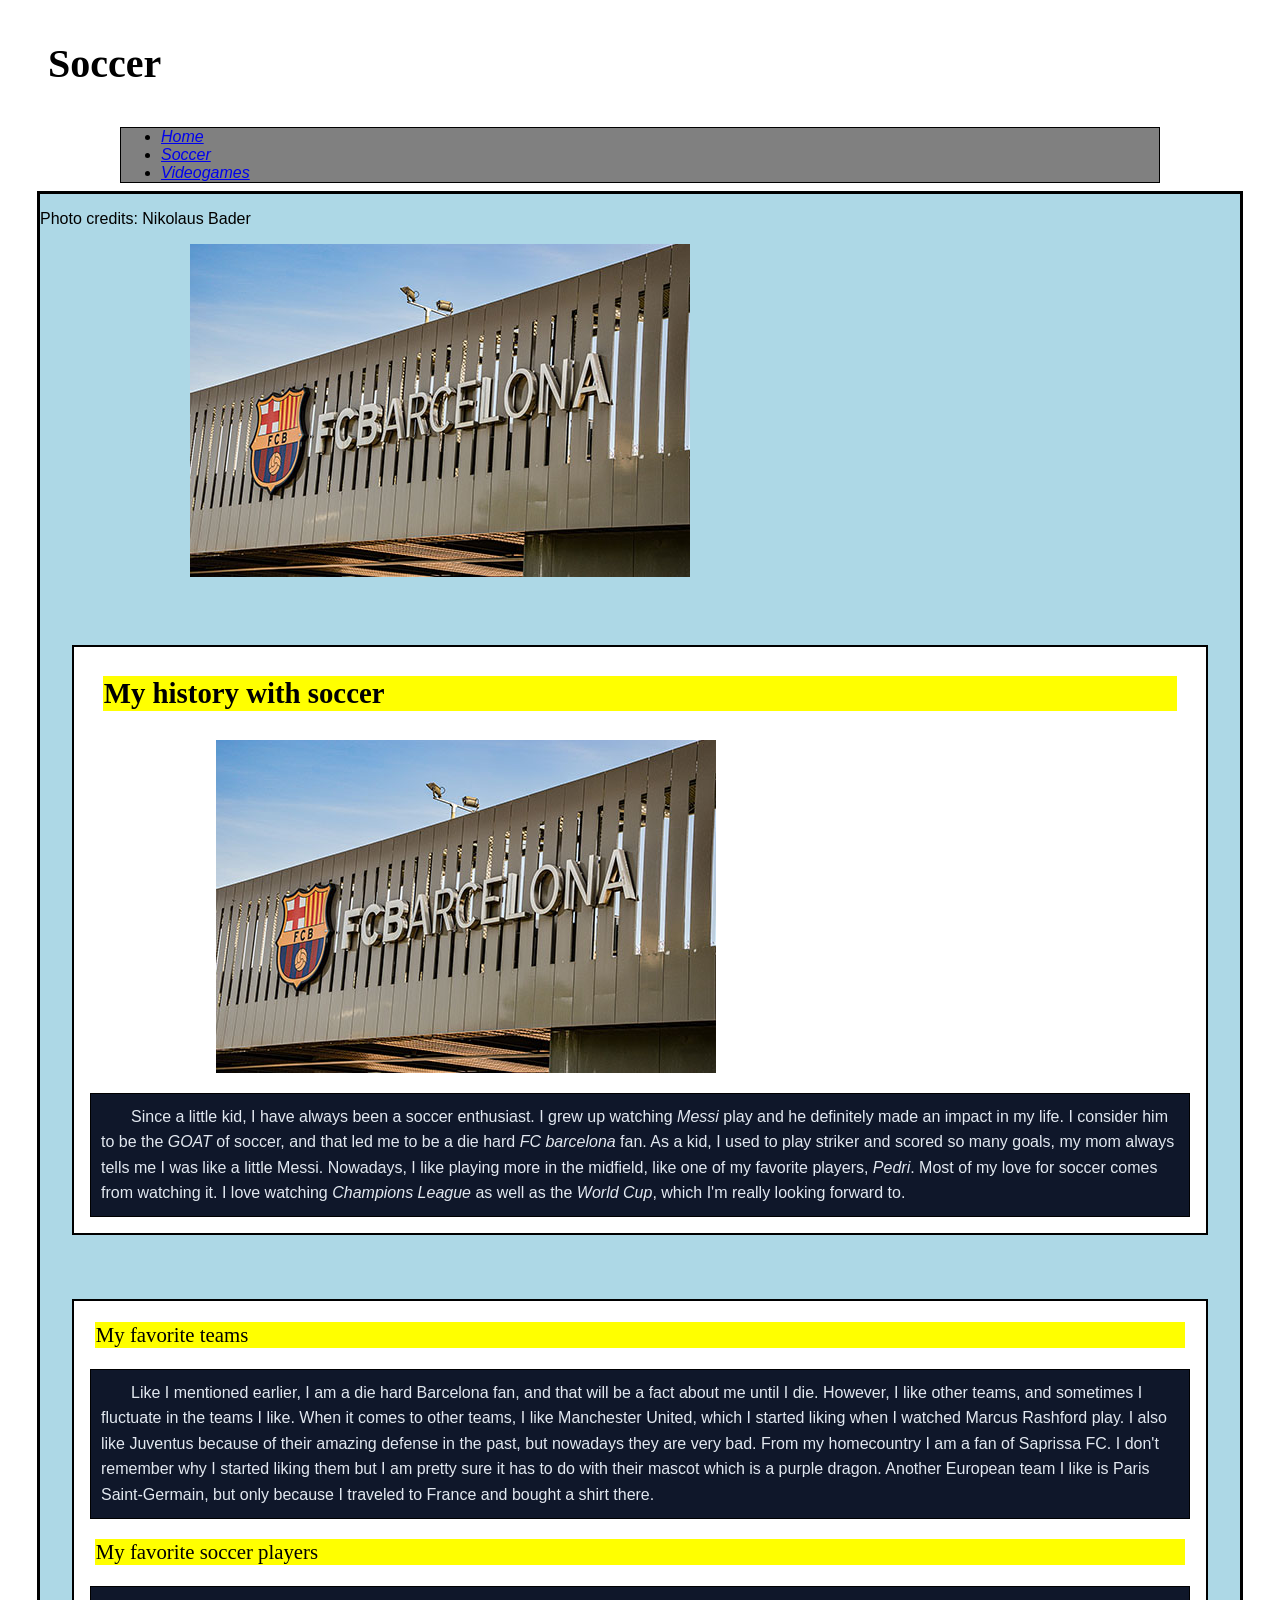
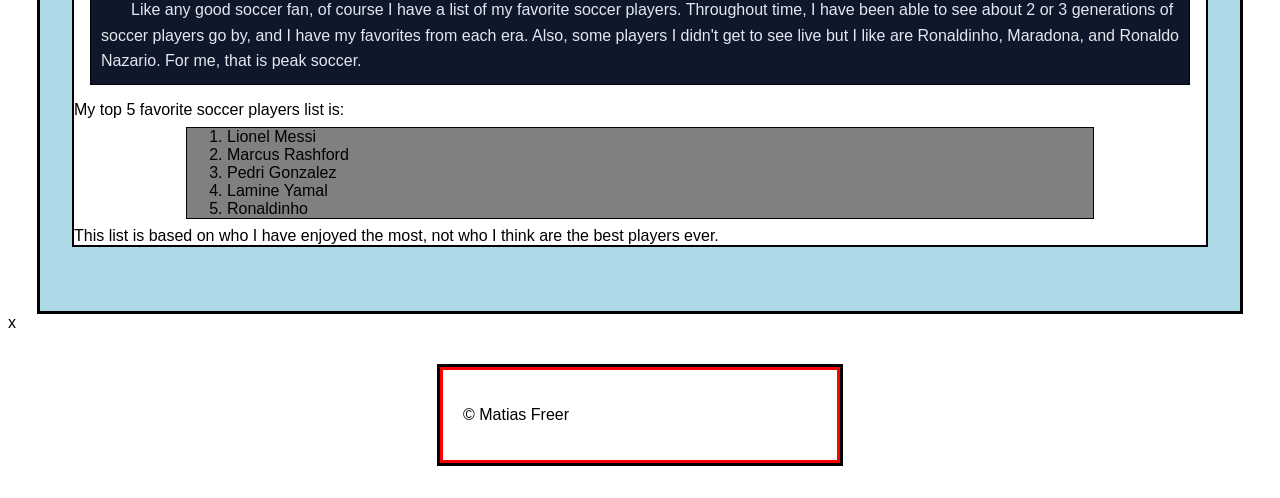
==== soccer.html @ 18fe1ec2 "changed html content" ====
<!DOCTYPE html>
<html lang="en">
<head>
    <meta charset="utf-8">
    <meta name="viewport" content="width=device-width, initial-scale=1.0">
    <meta name="author" content="Matias Freer">
    <meta name="description" content="A personal website">
    <meta name="keywords" content="personal interests, UK, soccer, ICT, videogames">
    <title>My website!</title>
    <link rel="stylesheet" href="css/style.css">
</head>
<body>
    <header>    
        <h1>Soccer</h1>
        <nav class="italics">
            <ul>
                <li><a href="index.html">Home</a></li>
                <li><a href="soccer.html">Soccer</a></li>
                <li><a href="videogames.html">Videogames</a></li>
            </ul>
        </nav>
    </header>

    <main>
        <p>Photo credits: Nikolaus Bader</p>
    <picture>
        <source srcset="media/barcelona_small.jpg" media="(max-width: 301px)">
        <source srcset="media/barcelona_big.jpg" media="(min-width: 499px)">
        <img src="media/barcelona_big.jpg" alt="An outside image of FC Barcelona's stadium for user reference">
    </picture> 

        <section>   

            <header>
                <h2>My history with soccer</h2>
                <picture>
                    <source srcset="media/barcelona_small.jpg" media="(max-width: 301px)">
                    <source srcset="media/barcelona_big.jpg" media="(min-width: 499px)">
                    <img src="media/barcelona_big.jpg" alt="An outside image of FC Barcelona's stadium for user reference">
                </picture> 
            </header>

            <p>
                Since a little kid, I have always been a soccer enthusiast. I grew up watching <em>Messi</em> play and he definitely made an impact in my life.
                I consider him to be the <i>GOAT</i> of soccer, and that led me to be a die hard <em>FC barcelona</em> fan.
                As a kid, I used to play striker and scored so many goals, my mom always tells me I was like a little Messi.
                Nowadays, I like playing more in the midfield, like one of my favorite players, <em>Pedri</em>.
                Most of my love for soccer comes from watching it. I love watching <cite>Champions League</cite> as well as the <cite>World Cup</cite>, which I'm really looking forward to.
            </p>

        </section>

        <section>

            <header>
                <h3>My favorite teams</h3>
            </header>

            <p>
                Like I mentioned earlier, I am a die hard Barcelona fan, and that will be a fact about me until I die. However, I like other teams, and sometimes I fluctuate in the teams I like.
                When it comes to other teams, I like Manchester United, which I started liking when I watched Marcus Rashford play.
                I also like Juventus because of their amazing defense in the past, but nowadays they are very bad.
                From my homecountry I am a fan of Saprissa FC. I don't remember why I started liking them but I am pretty sure it has to do with their mascot which is a purple dragon.
                Another European team I like is Paris Saint-Germain, but only because I traveled to France and bought a shirt there.
            </p>

            <header>
                <h3>My favorite soccer players</h3>
            </header>

            <p>
                Like any good soccer fan, of course I have a list of my favorite soccer players.
                Throughout time, I have been able to see about 2 or 3 generations of soccer players go by, and I have my favorites from each era.
                Also, some players I didn't get to see live but I like are Ronaldinho, Maradona, and Ronaldo Nazario. For me, that is peak soccer.
            </p>

                My top 5 favorite soccer players list is:
                <br>
                <ol>
                    <li>Lionel Messi</li>
                    <li>Marcus Rashford</li>
                    <li>Pedri Gonzalez</li>
                    <li>Lamine Yamal</li>
                    <li>Ronaldinho</li>
                </ol>
                <aside>This list is based on who I have enjoyed the most, not who I think are the best players ever.</aside>
        </section>
    </main>

    <footer>x
    <div class="parent-box">
        <div class="child-box">
            <p>© Matias Freer</p>
        </div>
    </div>
    </footer>
</body>
</html>
---- css/style.css ----
html {
    font-family: Verdana, Geneva, Tahoma, sans-serif;
    font-size: 100%;
}

h1 {
    margin: 1em 1em 1em 1em;
    font-family: Georgia, "Times New Roman", serif;
    font-size: 2.5rem;
    font-weight: 700
}

h2 {
    background-color: yellow;
    border: 1px solid yellow;
    margin: 1em 1em 1em 1em;
    font-family: Georgia, "Times New Roman", serif;
    font-size: 1.8rem;
    font-weight: 600
}

h3 {
    background-color: yellow;
    border: 1px solid yellow;
    margin: 1em 1em 1em 1em;
    font-family: Georgia, "Times New Roman", serif;
    font-size: 1.3rem;
    font-weight: 500
}

section p {
    color: #E2E8F0;
    background-color: #0F172A;
    font-family: Verdana, Geneva, Tahoma, sans-serif;
    font-size: 1rem;
    font-weight: 400;
    line-height: 1.6em;
    text-indent: 30px;
}

.italics {
    font-style: italic;
}

ul, ol  {
    background-color: gray;
    border: 1px solid black;
    margin: 0.5em 7em 0.5em 7em;
}

main {
    border: 3px solid black;
    width: 1200px;
    margin: auto;
    background-color: lightblue;
}

section {
    border: 2px solid black;
    margin: 4em 2em 4em 2em;
    background-color: white;
}

section > p {
    border: 1px solid black;
    margin: 1em 1em 1em 1em;
    padding: 10px;
}

picture {
    display: block;
    margin: auto;
    width: 75%;
}

.parent-box {
    width: 400px;
    border: 3px solid black;
    margin: 2em auto;
}

.child-box {
    width: 100%;
    padding: 20px;
    border: 3px solid red;
    box-sizing: border-box;
}
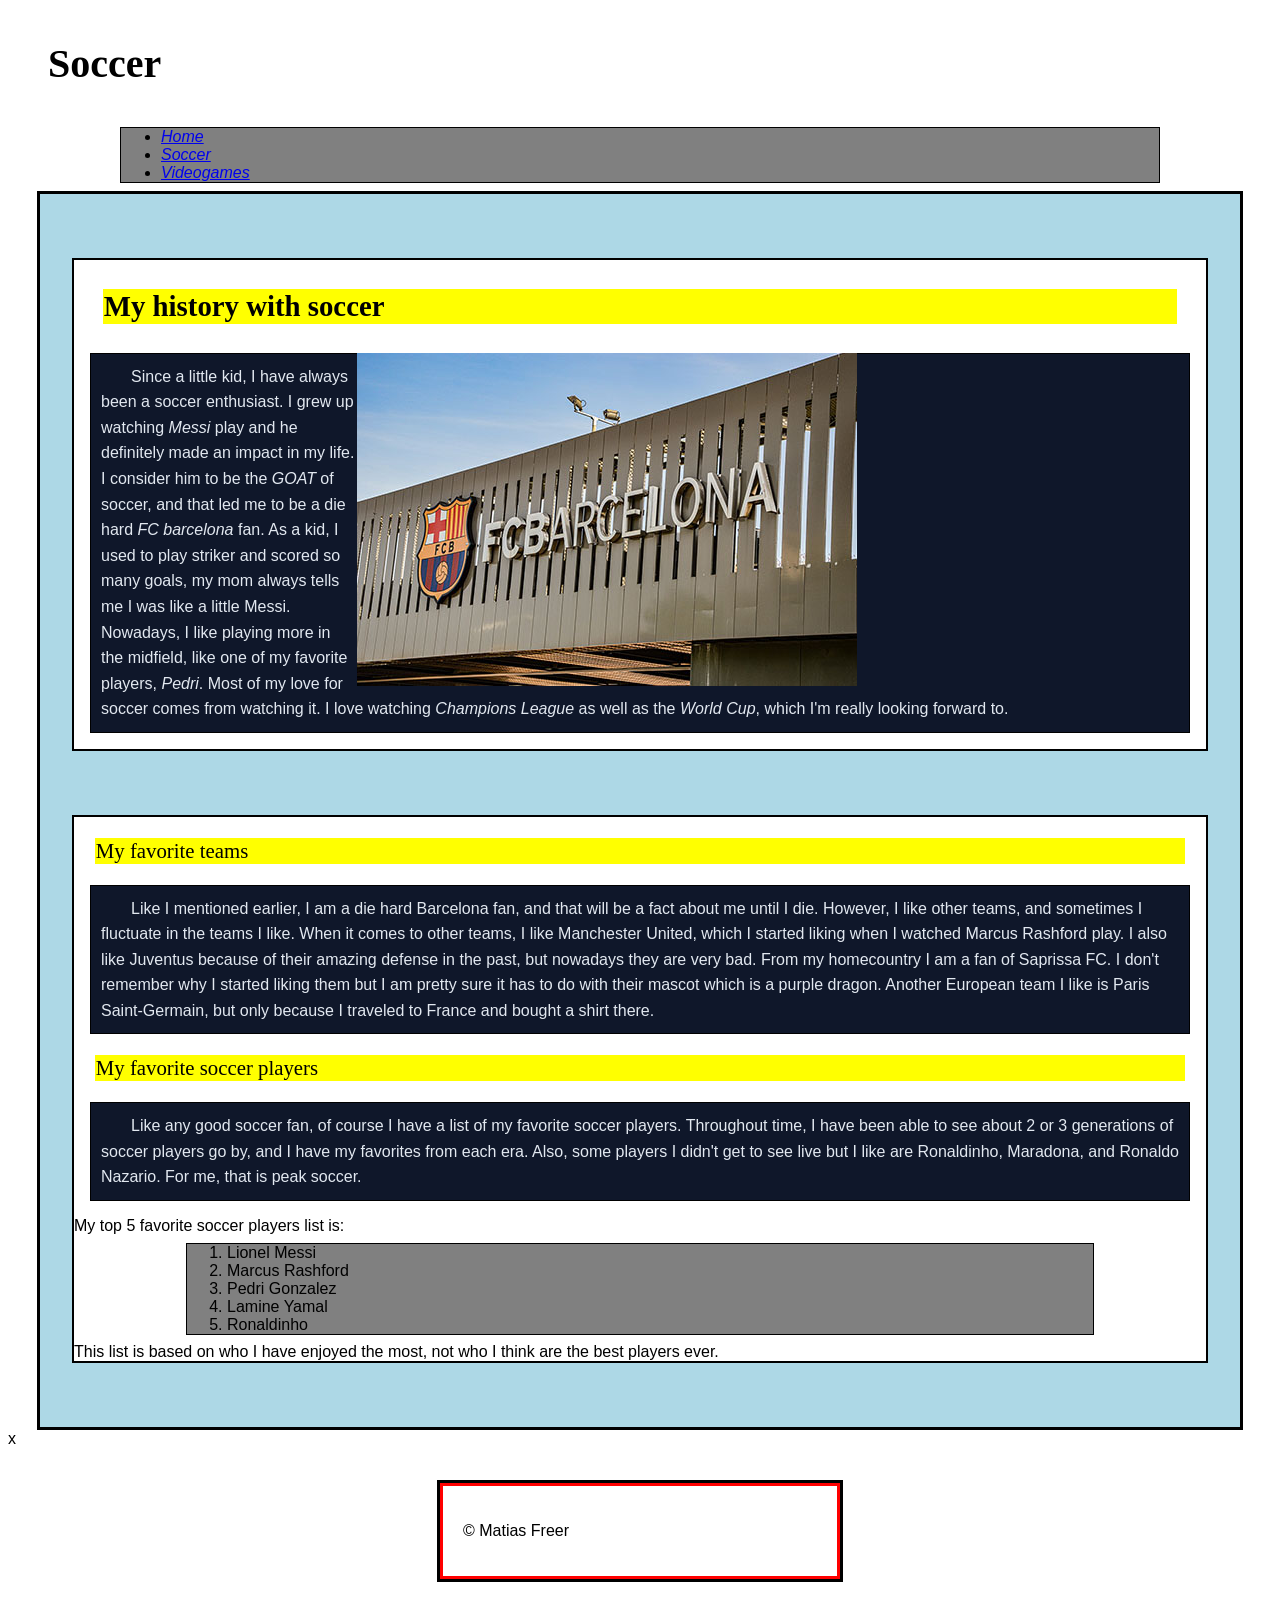
==== commit d52b6cfd: "added float" ====
--- a/soccer.html
+++ b/soccer.html
@@ -22,13 +22,6 @@
     </header>
 
     <main>
-        <p>Photo credits: Nikolaus Bader</p>
-    <picture>
-        <source srcset="media/barcelona_small.jpg" media="(max-width: 301px)">
-        <source srcset="media/barcelona_big.jpg" media="(min-width: 499px)">
-        <img src="media/barcelona_big.jpg" alt="An outside image of FC Barcelona's stadium for user reference">
-    </picture> 
-
         <section>   
 
             <header>
--- a/css/style.css
+++ b/css/style.css
@@ -71,6 +71,7 @@
     display: block;
     margin: auto;
     width: 75%;
+    float: right;
 }
 
 .parent-box {
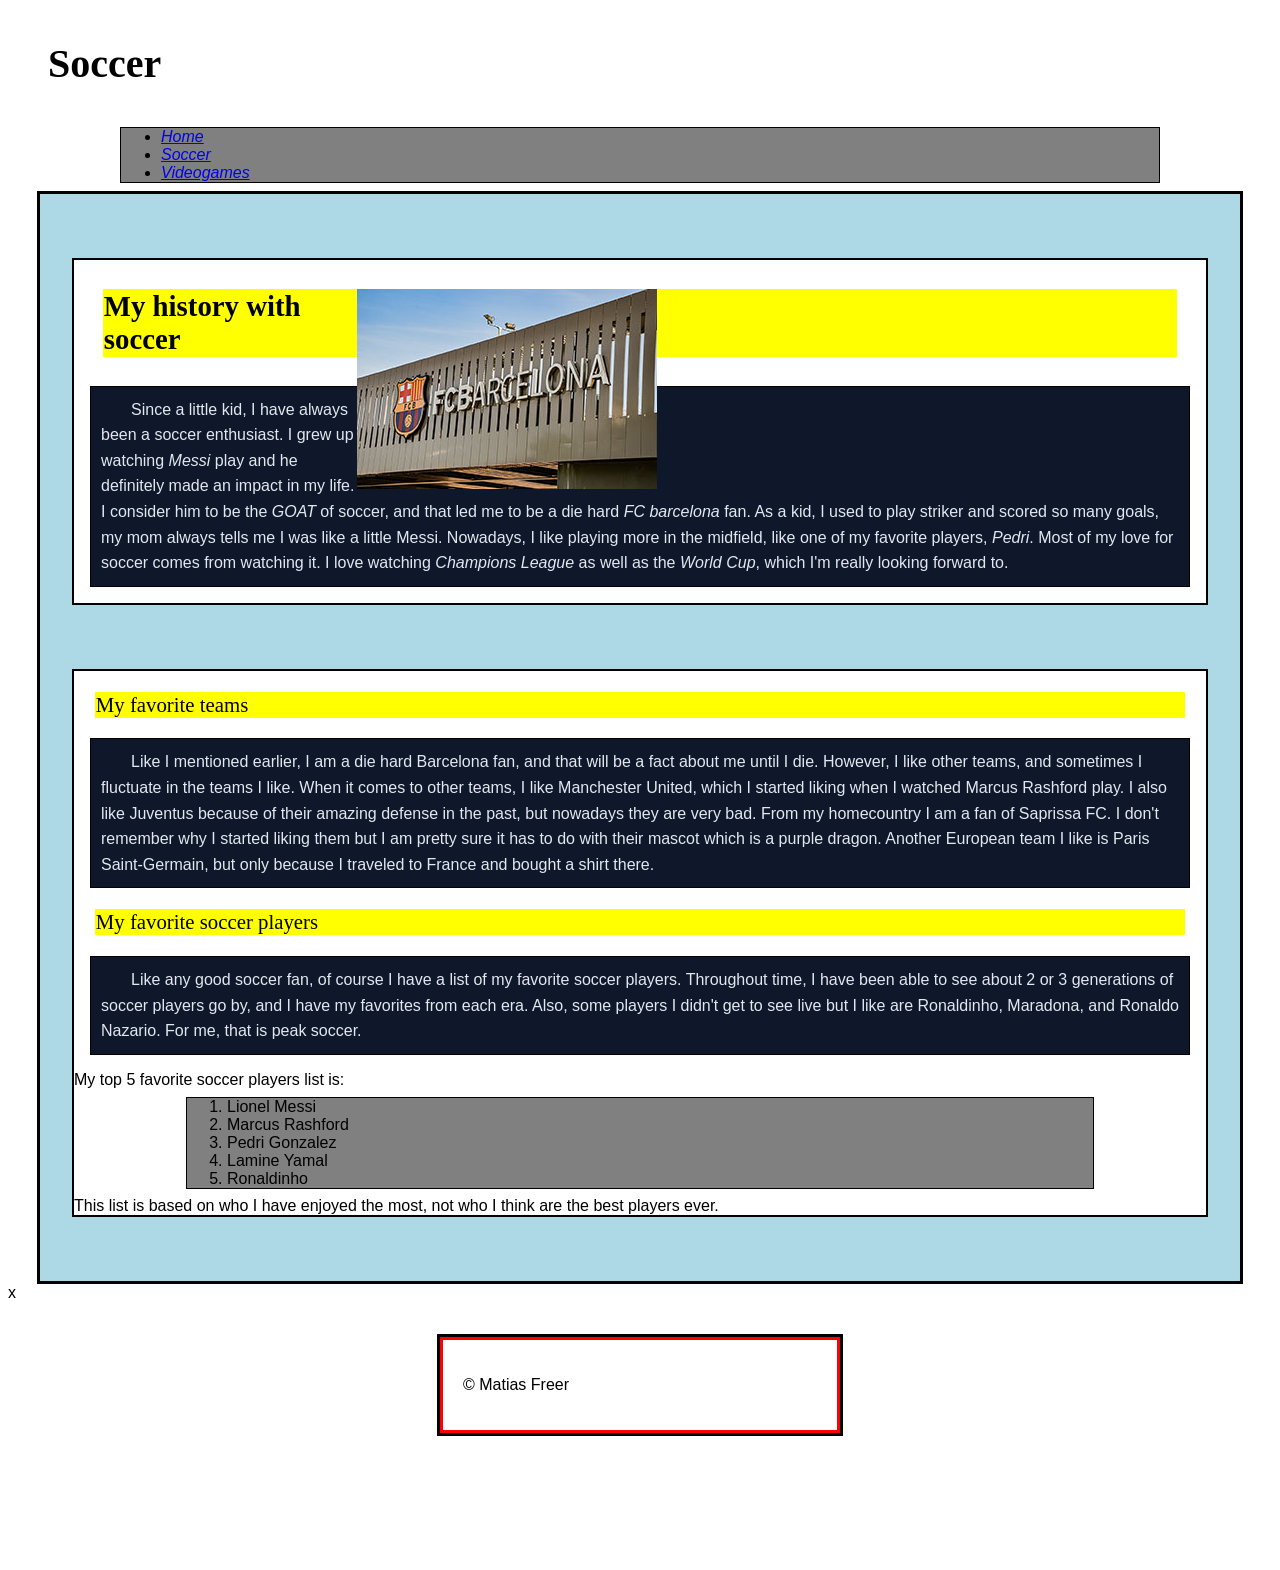
==== commit 457e4f27: "corrected image positioning" ====
--- a/soccer.html
+++ b/soccer.html
@@ -25,12 +25,12 @@
         <section>   
 
             <header>
-                <h2>My history with soccer</h2>
                 <picture>
                     <source srcset="media/barcelona_small.jpg" media="(max-width: 301px)">
                     <source srcset="media/barcelona_big.jpg" media="(min-width: 499px)">
                     <img src="media/barcelona_big.jpg" alt="An outside image of FC Barcelona's stadium for user reference">
                 </picture> 
+                <h2>My history with soccer</h2>
             </header>
 
             <p>
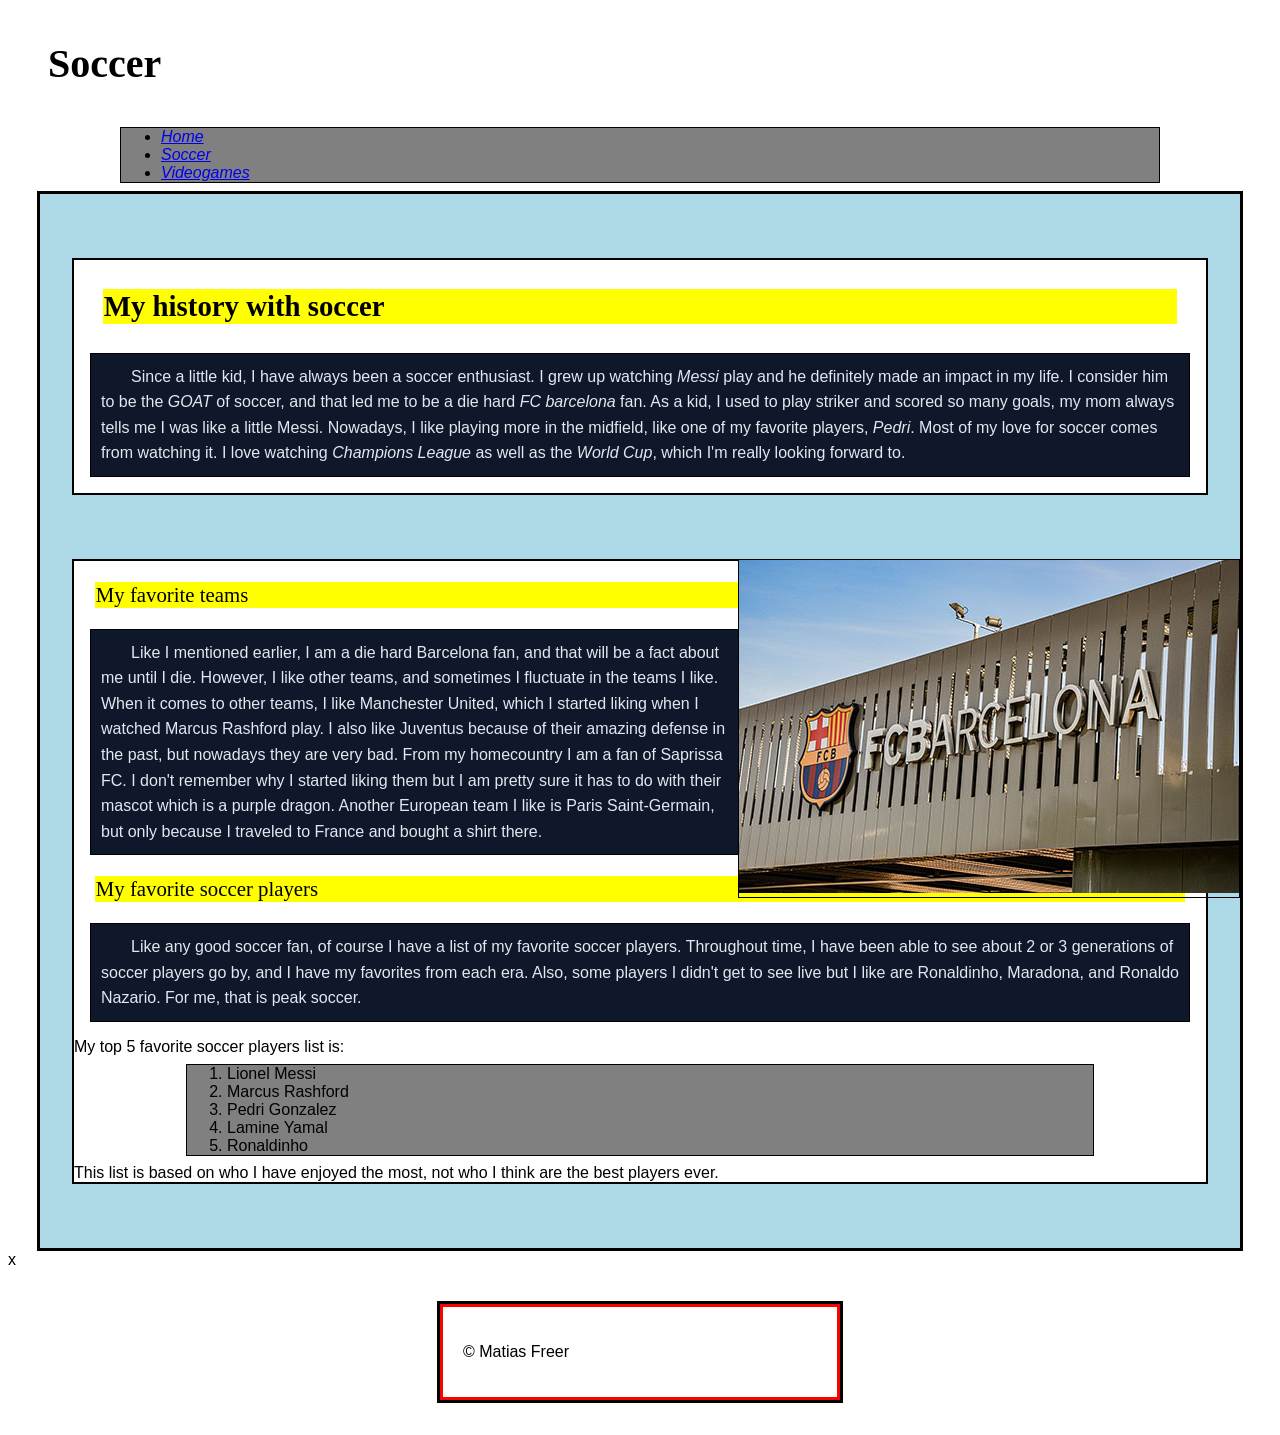
==== commit aeeb6741: "corrected image position" ====
--- a/soccer.html
+++ b/soccer.html
@@ -25,11 +25,6 @@
         <section>   
 
             <header>
-                <picture>
-                    <source srcset="media/barcelona_small.jpg" media="(max-width: 301px)">
-                    <source srcset="media/barcelona_big.jpg" media="(min-width: 499px)">
-                    <img src="media/barcelona_big.jpg" alt="An outside image of FC Barcelona's stadium for user reference">
-                </picture> 
                 <h2>My history with soccer</h2>
             </header>
 
@@ -42,6 +37,12 @@
             </p>
 
         </section>
+
+        <picture>
+            <source srcset="media/barcelona_small.jpg" media="(max-width: 301px)">
+            <source srcset="media/barcelona_big.jpg" media="(min-width: 499px)">
+            <img src="media/barcelona_big.jpg" alt="An outside image of FC Barcelona's stadium for user reference">
+        </picture> 
 
         <section>
 
--- a/css/style.css
+++ b/css/style.css
@@ -46,6 +46,7 @@
     background-color: gray;
     border: 1px solid black;
     margin: 0.5em 7em 0.5em 7em;
+
 }
 
 main {
@@ -68,9 +69,8 @@
 }
 
 picture {
-    display: block;
+    border: 1px solid black;
     margin: auto;
-    width: 75%;
     float: right;
 }
 
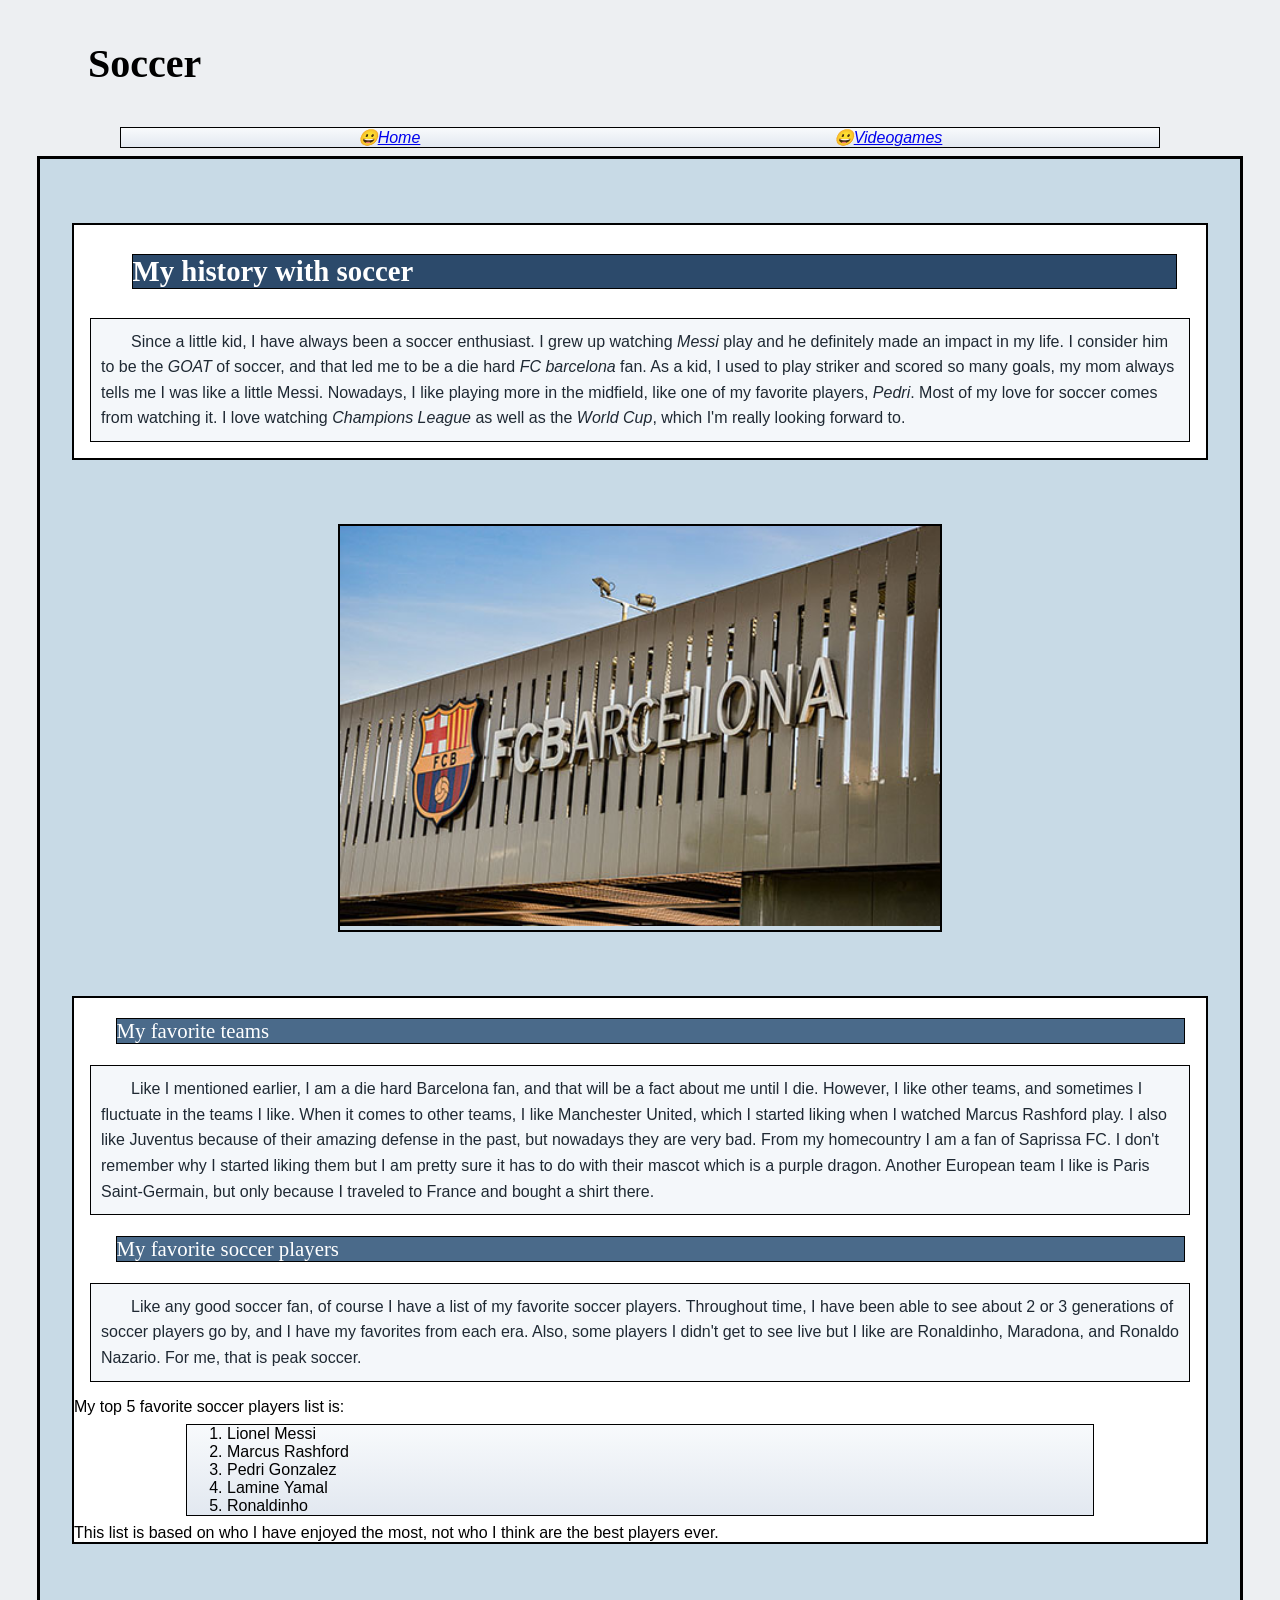
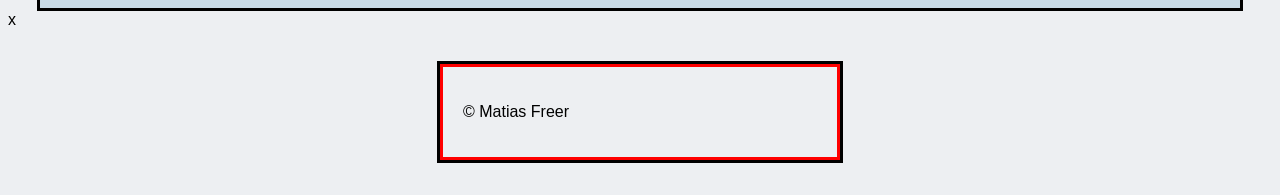
==== commit fbac0ce2: "changed links across pages" ====
--- a/soccer.html
+++ b/soccer.html
@@ -15,7 +15,6 @@
         <nav class="italics">
             <ul>
                 <li><a href="index.html">Home</a></li>
-                <li><a href="soccer.html">Soccer</a></li>
                 <li><a href="videogames.html">Videogames</a></li>
             </ul>
         </nav>
--- a/css/style.css
+++ b/css/style.css
@@ -1,36 +1,39 @@
 html {
     font-family: Verdana, Geneva, Tahoma, sans-serif;
     font-size: 100%;
+    background-color: #EDEFF2;
 }
 
 h1 {
-    margin: 1em 1em 1em 1em;
+    margin: 1em 1em 1em 2em;
     font-family: Georgia, "Times New Roman", serif;
     font-size: 2.5rem;
     font-weight: 700
 }
 
 h2 {
-    background-color: yellow;
-    border: 1px solid yellow;
-    margin: 1em 1em 1em 1em;
+    background-color: #2C4A6B;
+    color: white;
+    border: 1px solid black;
+    margin: 1em 1em 1em 2em;
     font-family: Georgia, "Times New Roman", serif;
     font-size: 1.8rem;
     font-weight: 600
 }
 
 h3 {
-    background-color: yellow;
-    border: 1px solid yellow;
-    margin: 1em 1em 1em 1em;
+    background-color: #4A6A8A;
+    color: white;
+    border: 1px solid black;
+    margin: 1em 1em 1em 2em;
     font-family: Georgia, "Times New Roman", serif;
     font-size: 1.3rem;
     font-weight: 500
 }
 
 section p {
-    color: #E2E8F0;
-    background-color: #0F172A;
+    color: #1F2933;
+    background-color: #F4F7FA;
     font-family: Verdana, Geneva, Tahoma, sans-serif;
     font-size: 1rem;
     font-weight: 400;
@@ -42,18 +45,28 @@
     font-style: italic;
 }
 
-ul, ol  {
-    background-color: gray;
+ol  {
+    background: linear-gradient(#F8FAFC, #E2E8F0);
     border: 1px solid black;
     margin: 0.5em 7em 0.5em 7em;
 
+}
+
+ul  {
+    display: flex;
+    background: linear-gradient(#F8FAFC, #E2E8F0);
+    border: 1px solid black;
+    margin: 0.5em 7em 0.5em 7em;
+    list-style-type: "\1F600";
+    flex-flow: row wrap;
+    justify-content: space-around;
 }
 
 main {
     border: 3px solid black;
     width: 1200px;
     margin: auto;
-    background-color: lightblue;
+    background-color: #C8DAE6;
 }
 
 section {
@@ -69,9 +82,15 @@
 }
 
 picture {
-    border: 1px solid black;
+    border: 2px solid black;
+    display: block;
     margin: auto;
-    float: right;
+    width: 50%;
+}
+
+picture img {
+    width: 100%;
+    height: auto;
 }
 
 .parent-box {
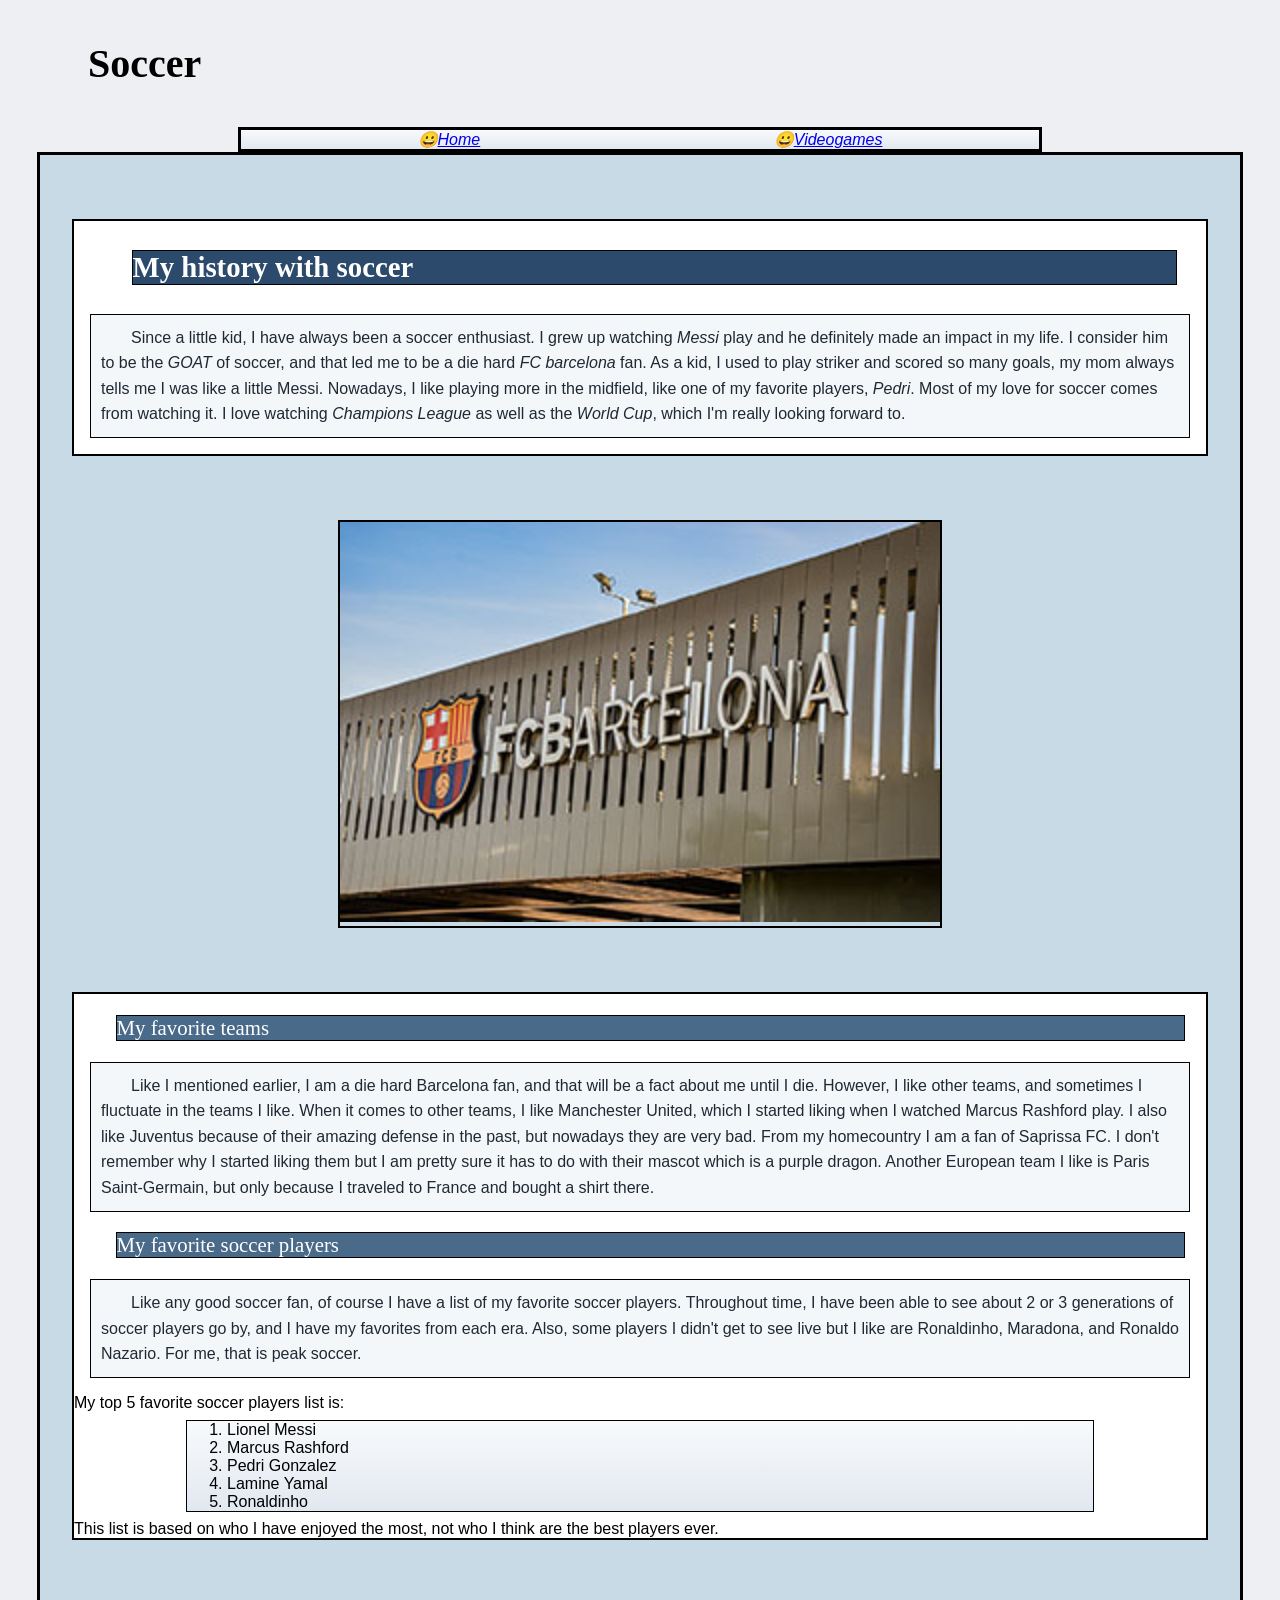
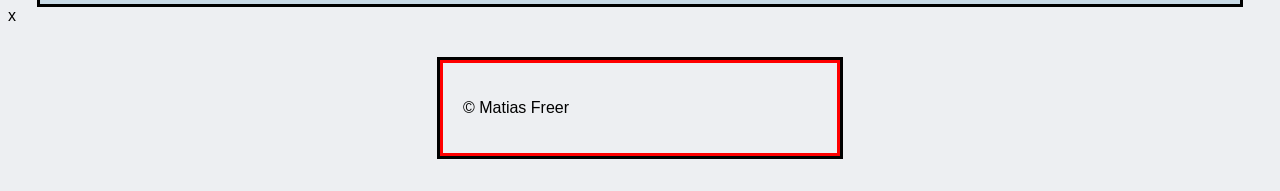
==== commit a7b12704: "removed headers" ====
--- a/soccer.html
+++ b/soccer.html
@@ -23,10 +23,7 @@
     <main>
         <section>   
 
-            <header>
-                <h2>My history with soccer</h2>
-            </header>
-
+            <h2>My history with soccer</h2>
             <p>
                 Since a little kid, I have always been a soccer enthusiast. I grew up watching <em>Messi</em> play and he definitely made an impact in my life.
                 I consider him to be the <i>GOAT</i> of soccer, and that led me to be a die hard <em>FC barcelona</em> fan.
@@ -45,10 +42,7 @@
 
         <section>
 
-            <header>
-                <h3>My favorite teams</h3>
-            </header>
-
+            <h3>My favorite teams</h3>
             <p>
                 Like I mentioned earlier, I am a die hard Barcelona fan, and that will be a fact about me until I die. However, I like other teams, and sometimes I fluctuate in the teams I like.
                 When it comes to other teams, I like Manchester United, which I started liking when I watched Marcus Rashford play.
@@ -57,10 +51,7 @@
                 Another European team I like is Paris Saint-Germain, but only because I traveled to France and bought a shirt there.
             </p>
 
-            <header>
-                <h3>My favorite soccer players</h3>
-            </header>
-
+            <h3>My favorite soccer players</h3>
             <p>
                 Like any good soccer fan, of course I have a list of my favorite soccer players.
                 Throughout time, I have been able to see about 2 or 3 generations of soccer players go by, and I have my favorites from each era.
--- a/css/style.css
+++ b/css/style.css
@@ -55,11 +55,12 @@
 ul  {
     display: flex;
     background: linear-gradient(#F8FAFC, #E2E8F0);
-    border: 1px solid black;
-    margin: 0.5em 7em 0.5em 7em;
+    border: 3px solid black;
+    margin: auto; 
     list-style-type: "\1F600";
     flex-flow: row wrap;
     justify-content: space-around;
+    width: 60%;
 }
 
 main {
@@ -75,7 +76,7 @@
     background-color: white;
 }
 
-section > p {
+section p {
     border: 1px solid black;
     margin: 1em 1em 1em 1em;
     padding: 10px;
@@ -104,4 +105,15 @@
     padding: 20px;
     border: 3px solid red;
     box-sizing: border-box;
+}
+
+.two-column {
+    display: flex;
+    flex-direction: row;
+    gap: 1em;
+    padding: 1em;
+}
+
+.two-column > div {
+    flex: 1;
 }
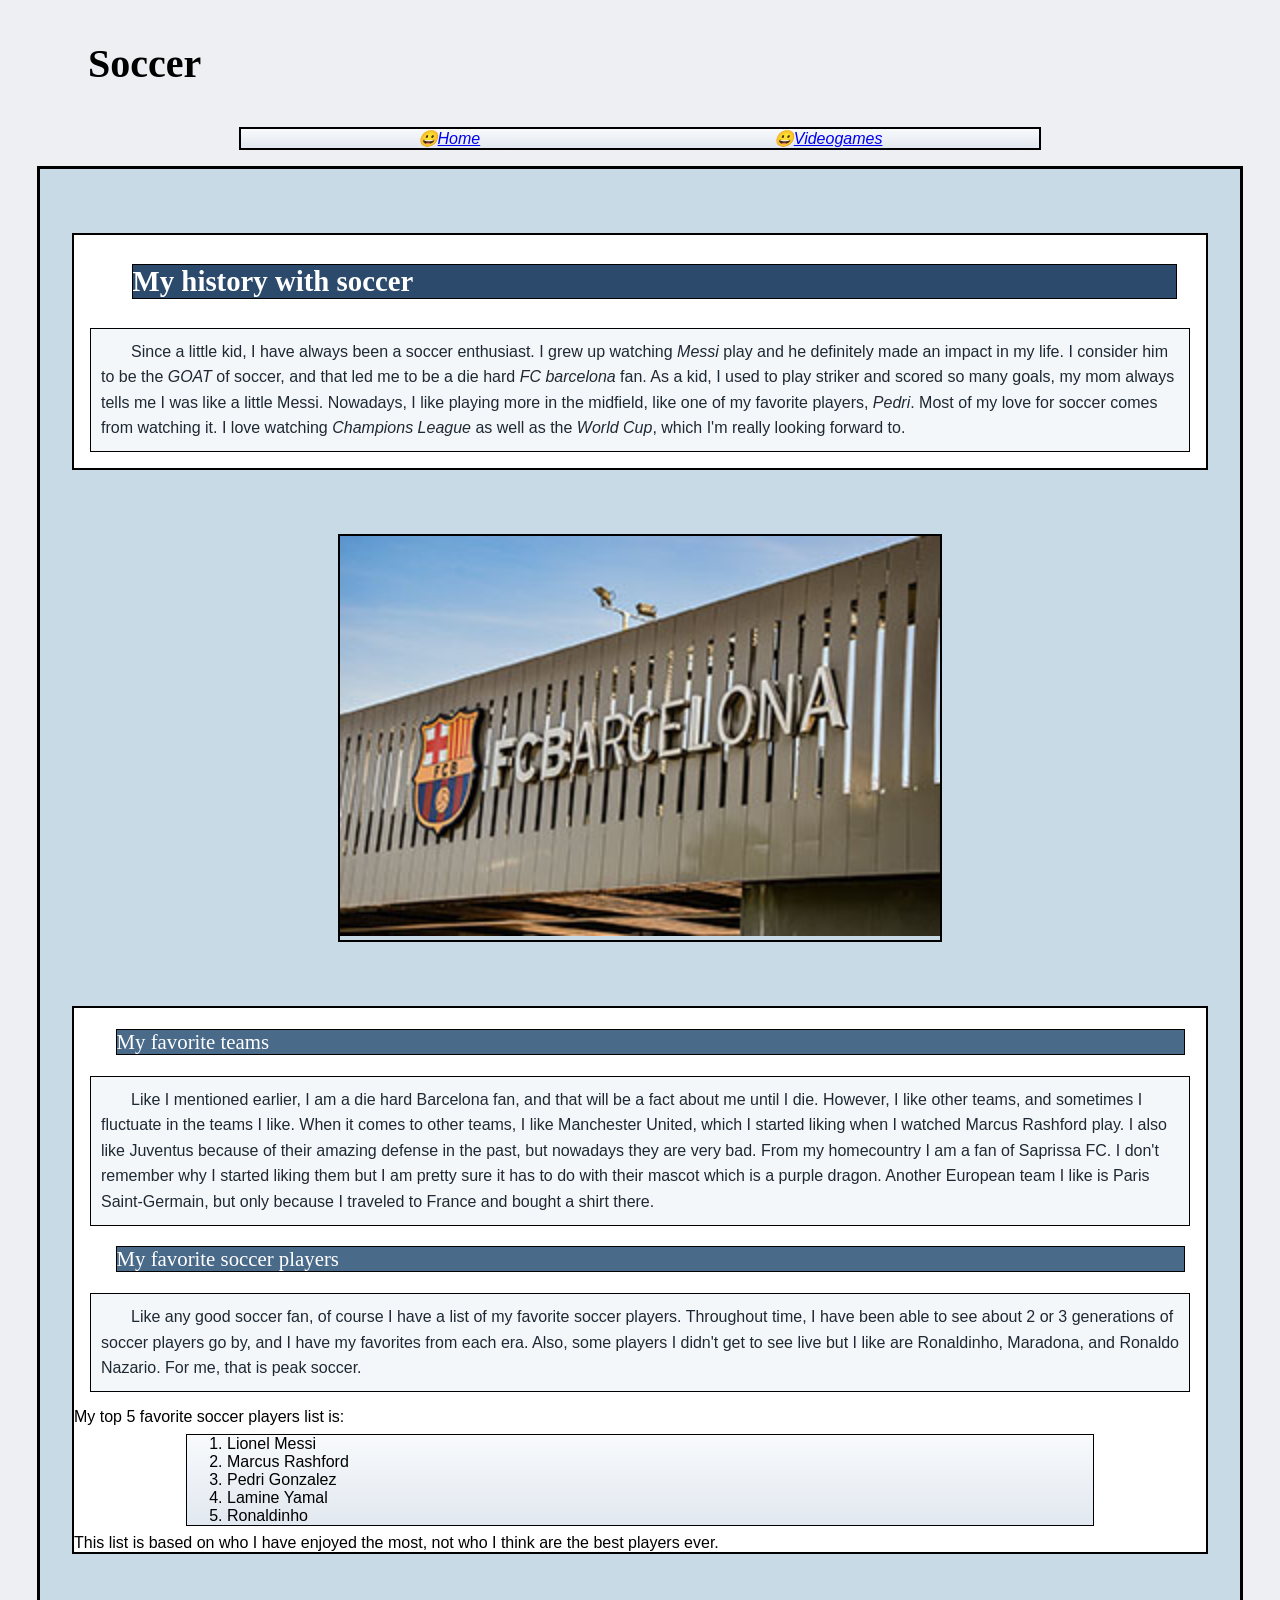
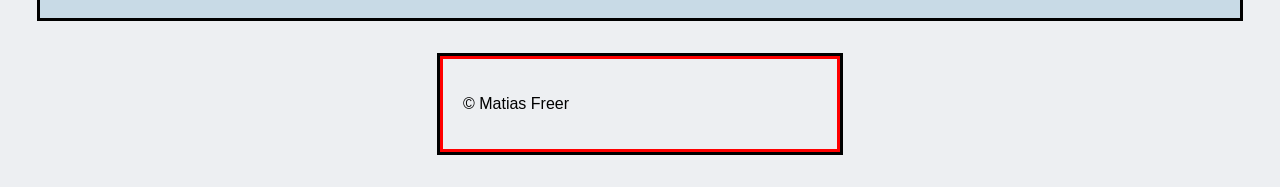
==== commit 4db741af: "corrected nonresponsive flexbox" ====
--- a/soccer.html
+++ b/soccer.html
@@ -71,7 +71,7 @@
         </section>
     </main>
 
-    <footer>x
+    <footer>
     <div class="parent-box">
         <div class="child-box">
             <p>© Matias Freer</p>
--- a/css/style.css
+++ b/css/style.css
@@ -2,6 +2,10 @@
     font-family: Verdana, Geneva, Tahoma, sans-serif;
     font-size: 100%;
     background-color: #EDEFF2;
+}
+
+header {
+    margin-bottom: 1em;
 }
 
 h1 {
@@ -13,6 +17,7 @@
 
 h2 {
     background-color: #2C4A6B;
+    
     color: white;
     border: 1px solid black;
     margin: 1em 1em 1em 2em;
@@ -39,24 +44,27 @@
     font-weight: 400;
     line-height: 1.6em;
     text-indent: 30px;
+    border: 1px solid black;
+    margin: 1em;
+    padding: 10px;
+    flex-flow: row wrap;
 }
 
 .italics {
     font-style: italic;
 }
 
-ol  {
+ol {
     background: linear-gradient(#F8FAFC, #E2E8F0);
     border: 1px solid black;
-    margin: 0.5em 7em 0.5em 7em;
-
+    margin: 0.5em 7em;
 }
 
-ul  {
+ul {
     display: flex;
     background: linear-gradient(#F8FAFC, #E2E8F0);
-    border: 3px solid black;
-    margin: auto; 
+    border: 2px solid black;
+    margin: auto;
     list-style-type: "\1F600";
     flex-flow: row wrap;
     justify-content: space-around;
@@ -72,14 +80,8 @@
 
 section {
     border: 2px solid black;
-    margin: 4em 2em 4em 2em;
+    margin: 4em 2em;
     background-color: white;
-}
-
-section p {
-    border: 1px solid black;
-    margin: 1em 1em 1em 1em;
-    padding: 10px;
 }
 
 picture {
@@ -107,13 +109,14 @@
     box-sizing: border-box;
 }
 
-.two-column {
+.two-column,
+.three-column {
     display: flex;
-    flex-direction: row;
     gap: 1em;
     padding: 1em;
 }
 
-.two-column > div {
+.two-column > div,
+.three-column > div {
     flex: 1;
 }
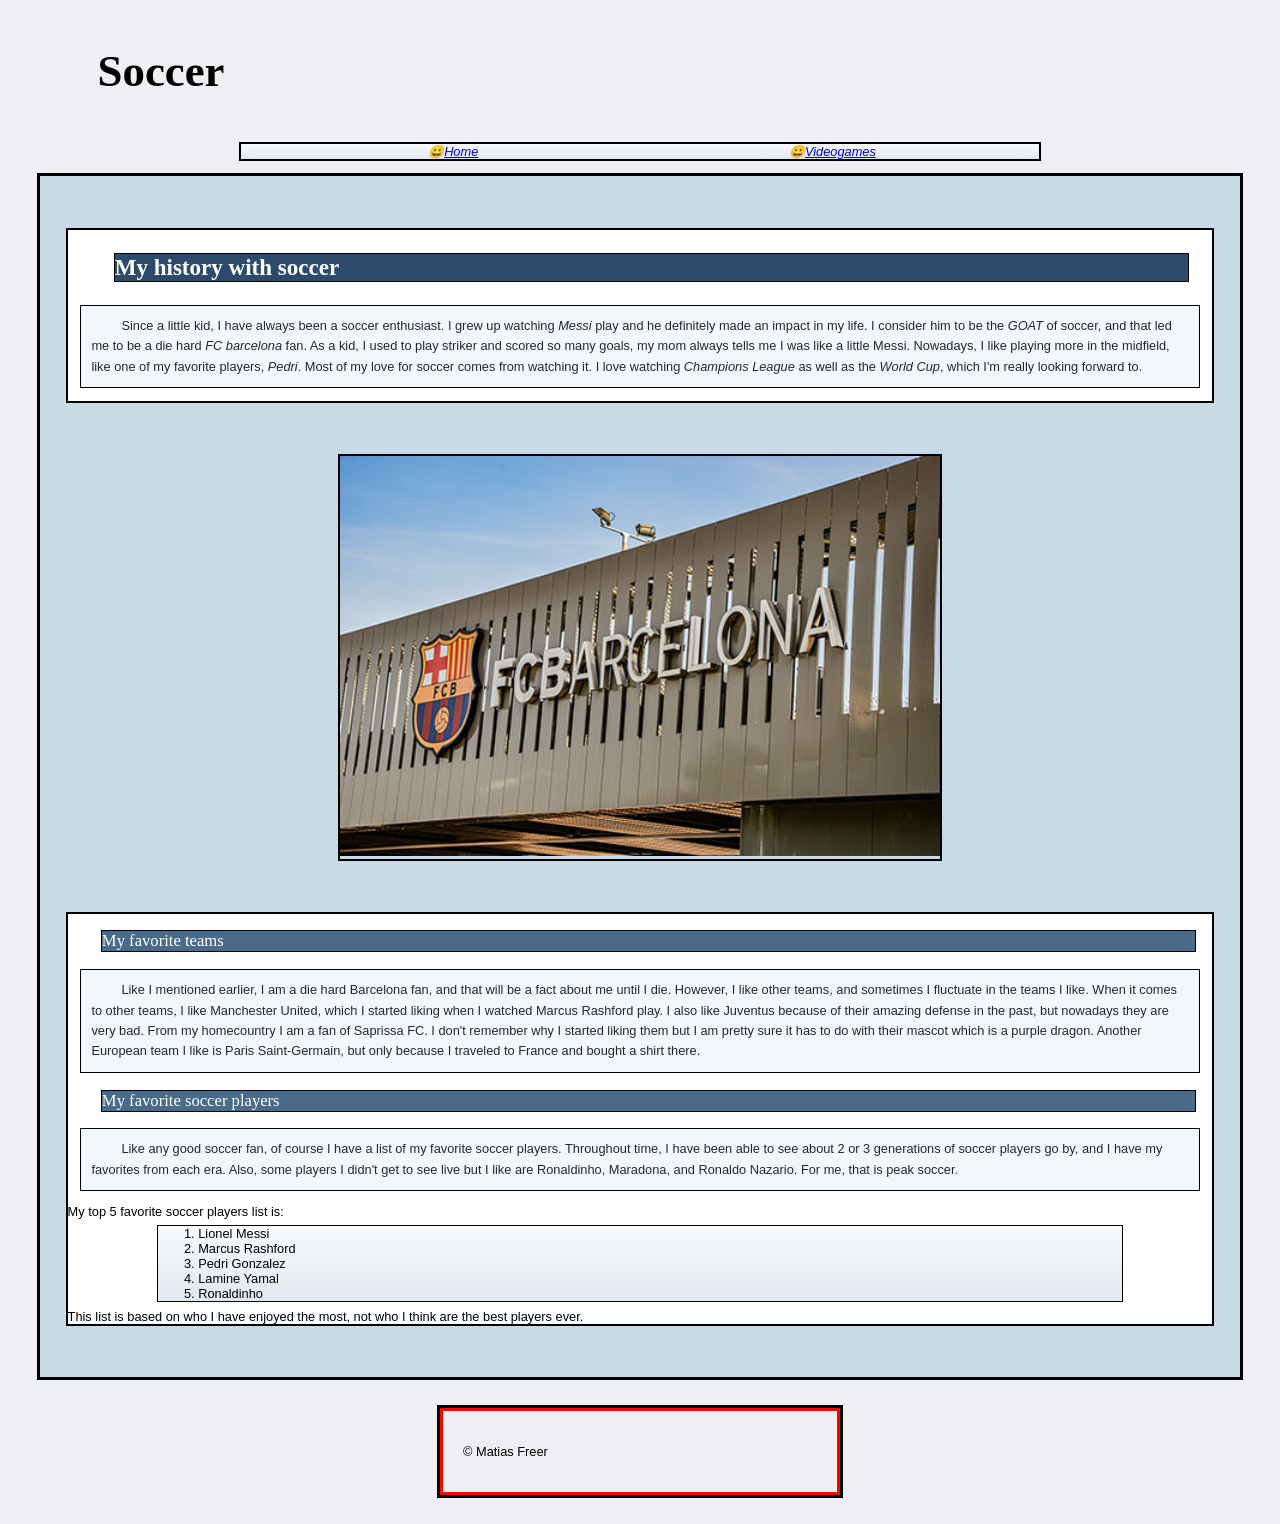
==== commit af1280ba: "added json for soccer and videogames" ====
--- a/soccer.html
+++ b/soccer.html
@@ -8,6 +8,78 @@
     <meta name="keywords" content="personal interests, UK, soccer, ICT, videogames">
     <title>My website!</title>
     <link rel="stylesheet" href="css/style.css">
+    <script type="application/ld+json">
+        {
+    "@context": "https://schema.org",
+    "@type": "ProfilePage",
+    "name": "Soccer",
+    "description": "An overview of my experience with soccer",
+    "about": "Soccer",
+    "keywords": [
+        "soccer",
+        "FC Barcelona",
+        "Champions League",
+        "World Cup",
+        "Messi"
+    ],
+    "author": {
+        "@type": "Person",
+        "givenName": "Matias Freer"
+    },
+    "mentions": [
+        {
+            "@type": "SportsTeam",
+            "name": "FC Barcelona",
+            "sport": "Soccer"
+        },
+        {
+            "@type": "SportsTeam",
+            "name": "Manchester United",
+            "sport": "Soccer"
+        },
+        {
+            "@type": "SportsTeam",
+            "name": "Juventus",
+            "sport": "Soccer"
+        },
+        {
+            "@type": "SportsTeam",
+            "name": "Saprissa FC",
+            "sport": "Soccer"
+        },
+        {
+            "@type": "SportsTeam",
+            "name": "Paris Saint-Germain",
+            "sport": "Soccer"
+        },
+        {
+            "@type": "Person",
+            "name": "Lionel Messi",
+            "jobTitle": "Soccer Player"
+        },
+        {
+            "@type": "Person",
+            "name": "Marcus Rashford",
+            "jobTitle": "Soccer Player"
+        },
+        {
+            "@type": "Person",
+            "name": "Pedri Gonzalez",
+            "jobTitle": "Soccer Player"
+        },
+        {
+            "@type": "Person",
+            "name": "Lamine Yamal",
+            "jobTitle": "Soccer Player"
+        },
+        {
+            "@type": "Person",
+            "name": "Ronaldinho",
+            "jobTitle": "Soccer Player"
+        }
+    ]
+}
+    </script> 
 </head>
 <body>
     <header>    
--- a/css/style.css
+++ b/css/style.css
@@ -1,6 +1,6 @@
 html {
     font-family: Verdana, Geneva, Tahoma, sans-serif;
-    font-size: 100%;
+    font-size: 80%;
     background-color: #EDEFF2;
 }
 
@@ -11,7 +11,7 @@
 h1 {
     margin: 1em 1em 1em 2em;
     font-family: Georgia, "Times New Roman", serif;
-    font-size: 2.5rem;
+    font-size: 3.5rem;
     font-weight: 700
 }
 
@@ -52,6 +52,7 @@
 
 .italics {
     font-style: italic;
+    color: white;
 }
 
 ol {
@@ -73,7 +74,7 @@
 
 main {
     border: 3px solid black;
-    width: 1200px;
+    max-width: 1200px; 
     margin: auto;
     background-color: #C8DAE6;
 }
@@ -114,9 +115,11 @@
     display: flex;
     gap: 1em;
     padding: 1em;
+    flex-flow: row wrap;
 }
 
 .two-column > div,
 .three-column > div {
     flex: 1;
+    flex-flow: row wrap;
 }
